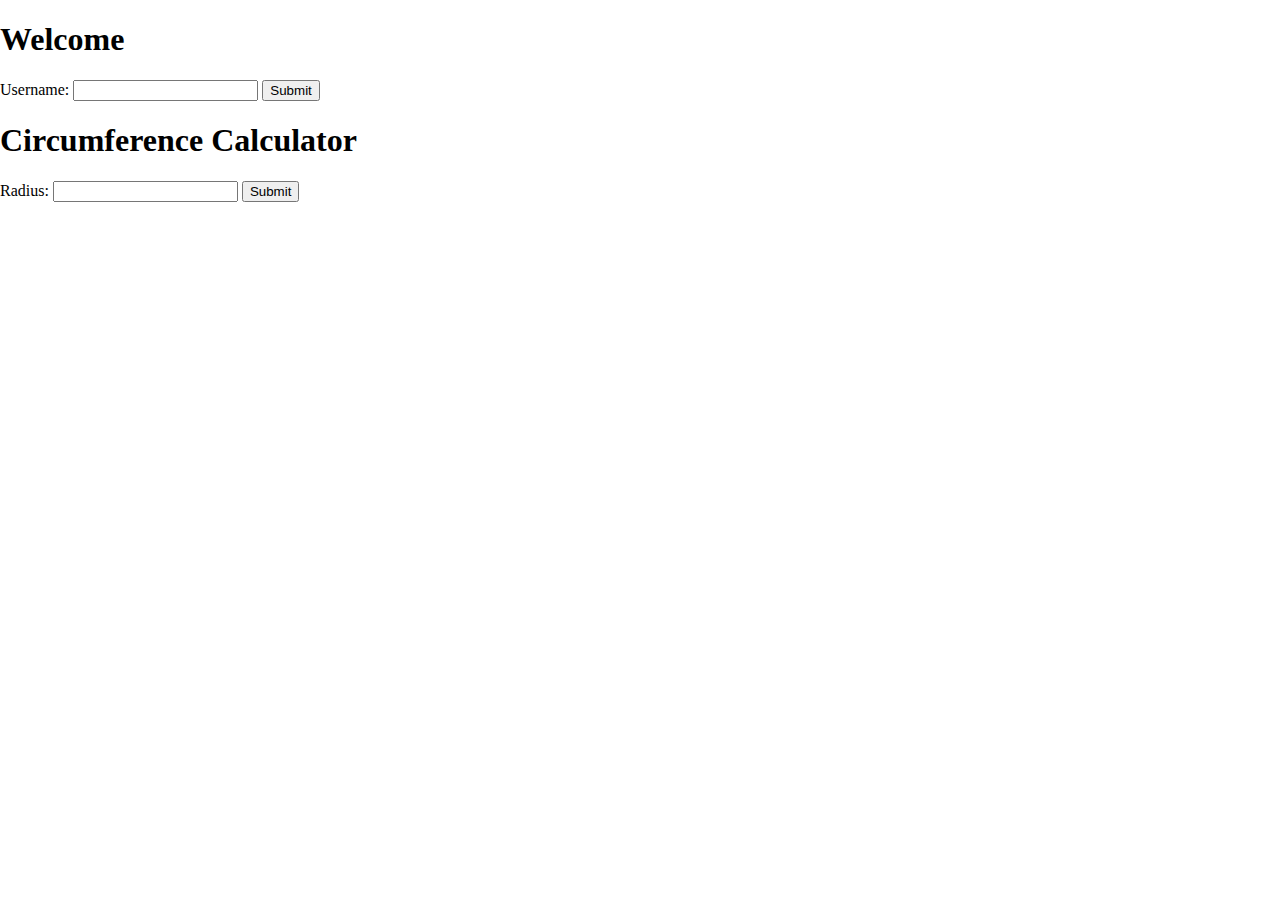
==== index.html @ 7773ceb6 "Circumference calculator using js" ====
<!DOCTYPE html>
<html lang="en">
<head>
    <meta charset="UTF-8">
    <meta name="viewport" content="width=device-width, initial-scale=1.0">
    <title>Learinig JavaScript</title>
    <link rel="stylesheet" href="a.css">
</head>
<body>
    <h1 id="myH1">Welcome</h1>

    <lable>Username: </lable>
    <input type="text" id="myInput">
    <button id="mySubmit">Submit</button>


    <h1 id="myH1">Circumference Calculator</h1>

    <lable>Radius: </lable>
    <input type="text1" id="myInput1">
    <button id="mySubmit1">Submit</button>
    <h3 id="myH3"></h3>
    
    <script src="app.js"></script>

</body>
</html>
---- a.css ----
body{
    margin: 0;
}
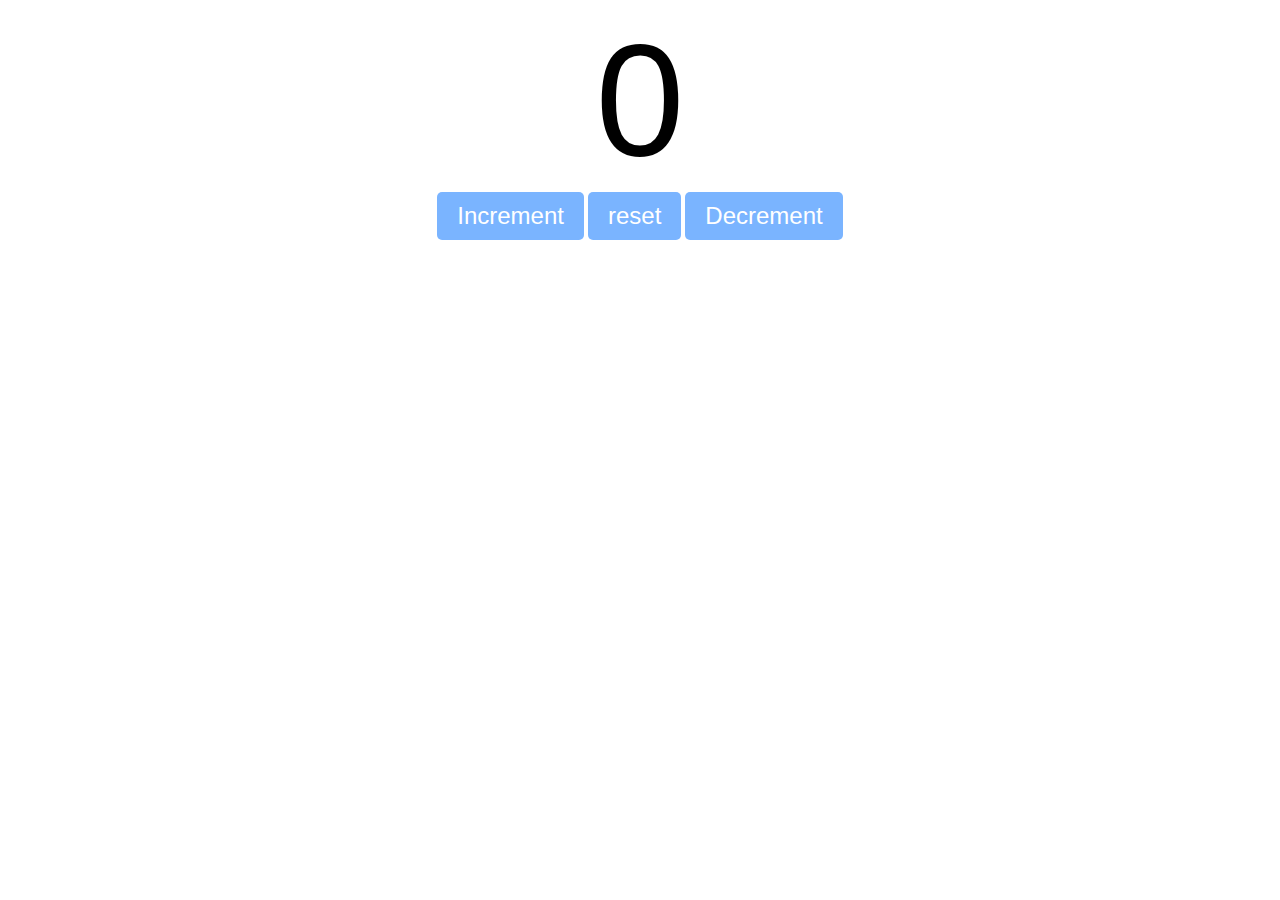
==== commit c79c8250: "Created counter using js" ====
--- a/index.html
+++ b/index.html
@@ -3,25 +3,16 @@
 <head>
     <meta charset="UTF-8">
     <meta name="viewport" content="width=device-width, initial-scale=1.0">
-    <title>Learinig JavaScript</title>
+    <title>Document</title>
     <link rel="stylesheet" href="a.css">
 </head>
 <body>
-    <h1 id="myH1">Welcome</h1>
-
-    <lable>Username: </lable>
-    <input type="text" id="myInput">
-    <button id="mySubmit">Submit</button>
-
-
-    <h1 id="myH1">Circumference Calculator</h1>
-
-    <lable>Radius: </lable>
-    <input type="text1" id="myInput1">
-    <button id="mySubmit1">Submit</button>
-    <h3 id="myH3"></h3>
-    
-    <script src="app.js"></script>
-
+    <label id="countlabel"> 0 </label>
+    <div id="buttonContainer">
+        <button id="incrementBtn">Increment</button>
+        <button id="resetBtn">reset</button>
+        <button id="decrementBtn">Decrement</button>
+    </div>
+    <script src="app.js"> </script>
 </body>
 </html>--- a/a.css
+++ b/a.css
@@ -1,3 +1,25 @@
-body{
-    margin: 0;
-}+#countlabel {
+    display: block;
+    text-align: center;
+    font-size: 10em;
+    font-family: Helvetica;
+}
+
+#buttonContainer {
+    text-align: center;
+}
+
+button {
+    padding: 10px 20px;
+    font-size: 1.5em;
+    color: white;
+    background-color: hsl(214, 100%, 74%);
+    border-radius: 5px;
+    cursor: pointer;
+    transition: background-color 0.25s;
+    border: none;
+}
+
+button:hover {
+    background-color: hsl(214, 100%, 56%);
+}
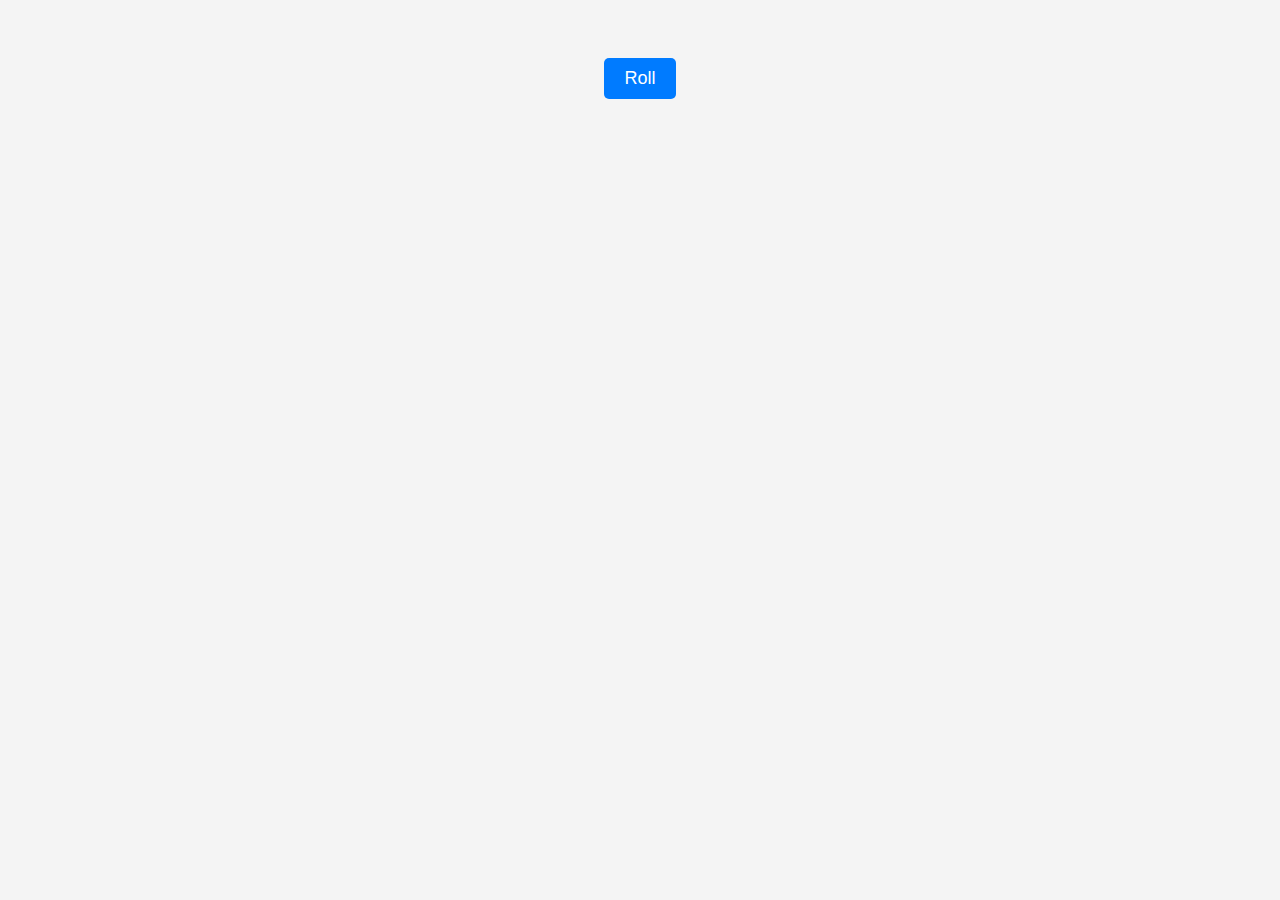
==== commit 5539638d: "3 Dice output by random lib in js" ====
--- a/index.html
+++ b/index.html
@@ -3,16 +3,14 @@
 <head>
     <meta charset="UTF-8">
     <meta name="viewport" content="width=device-width, initial-scale=1.0">
-    <title>Document</title>
+    <title>Dice</title>
     <link rel="stylesheet" href="a.css">
 </head>
 <body>
-    <label id="countlabel"> 0 </label>
-    <div id="buttonContainer">
-        <button id="incrementBtn">Increment</button>
-        <button id="resetBtn">reset</button>
-        <button id="decrementBtn">Decrement</button>
-    </div>
-    <script src="app.js"> </script>
+    <button id="myBtn">Roll</button><br>
+    <label id="mylabel1"> </label><br>
+    <label id="mylabel2"> </label><br>
+    <label id="mylabel3"> </label><br>
+    <script src="app.js"></script>
 </body>
 </html>--- a/a.css
+++ b/a.css
@@ -1,25 +1,28 @@
-#countlabel {
-    display: block;
+body {
+    font-family: Arial, sans-serif;
     text-align: center;
-    font-size: 10em;
-    font-family: Helvetica;
-}
-
-#buttonContainer {
-    text-align: center;
+    background-color: #f4f4f4;
+    padding: 50px;
 }
 
 button {
+    background-color: #007bff;
+    color: white;
+    font-size: 18px;
     padding: 10px 20px;
-    font-size: 1.5em;
-    color: white;
-    background-color: hsl(214, 100%, 74%);
+    border: none;
     border-radius: 5px;
     cursor: pointer;
-    transition: background-color 0.25s;
-    border: none;
+    transition: background-color 0.3s ease-in-out;
 }
 
 button:hover {
-    background-color: hsl(214, 100%, 56%);
+    background-color: #0056b3;
 }
+
+label {
+    display: block;
+    font-size: 24px;
+    font-weight: bold;
+    margin-top: 15px;
+}
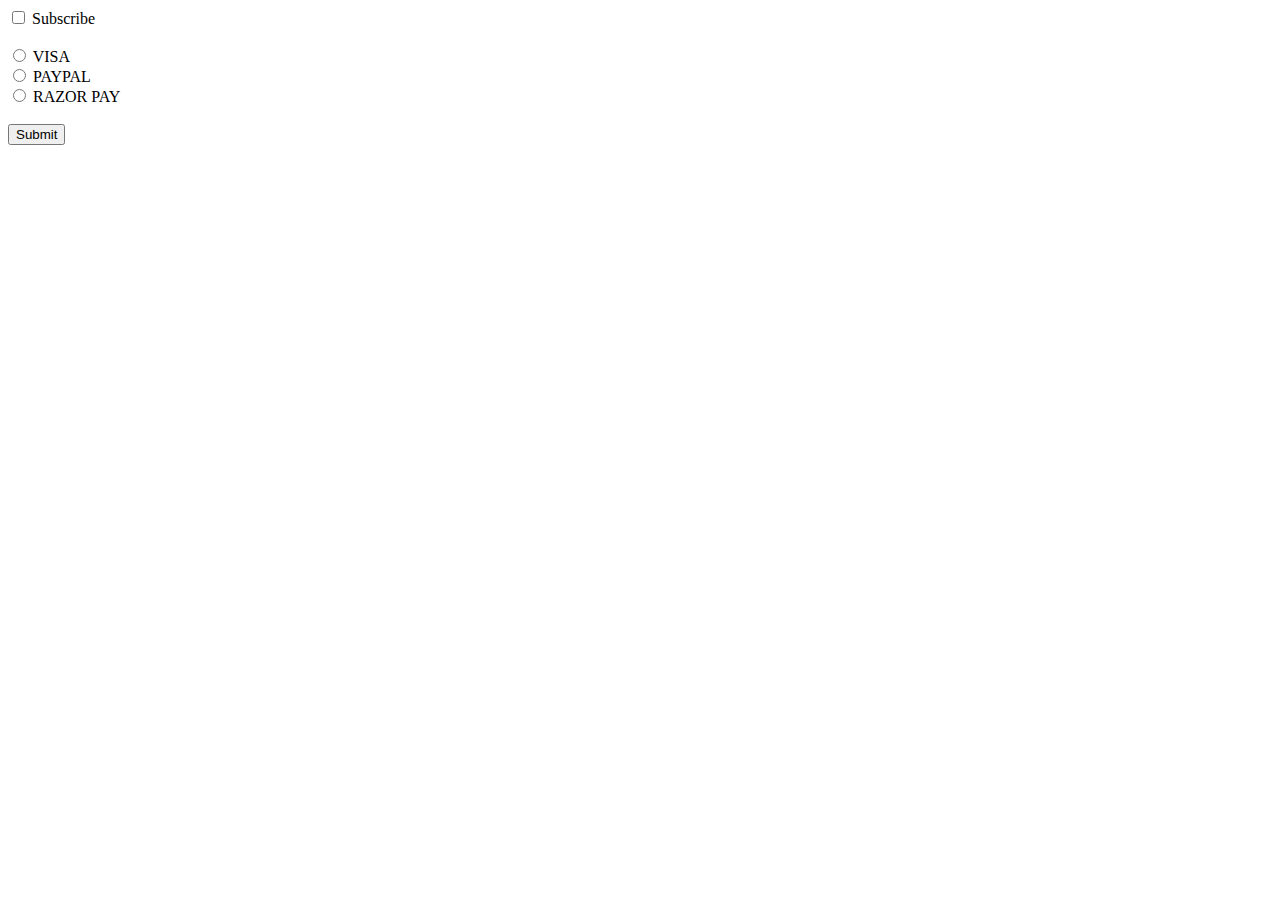
==== commit 89b0140d: "used id.checked property to checkbox and radiobtn" ====
--- a/index.html
+++ b/index.html
@@ -3,14 +3,30 @@
 <head>
     <meta charset="UTF-8">
     <meta name="viewport" content="width=device-width, initial-scale=1.0">
-    <title>Dice</title>
-    <link rel="stylesheet" href="a.css">
+    <title>Document</title>
 </head>
 <body>
-    <button id="myBtn">Roll</button><br>
-    <label id="mylabel1"> </label><br>
-    <label id="mylabel2"> </label><br>
-    <label id="mylabel3"> </label><br>
-    <script src="app.js"></script>
+    <input type="checkbox" id="mycheckBox">
+    <label for="mycheckBox">Subscribe</label> 
+    <!-- // id and for label should be same  -->
+    <br><br> 
+    <input type="radio" id="myRadio3" name="payment">
+    <label for="myRadio3">VISA</label>
+    <br>
+    <input type="radio" id="myRadio2" name="payment">
+    <label for="myRadio2">PAYPAL</label>
+    <br>
+    <input type="radio" id="myRadio1" name="payment">
+    <label for="myRadio1">RAZOR PAY</label>
+    <br>
+    <br>
+     
+    <button  type="submit" id="submitbtn"> Submit </button>
+
+    <p id="subResult"></p>
+    <p id="payResult"></p>
+
+    <script src="index.js"></script>
+    
 </body>
 </html>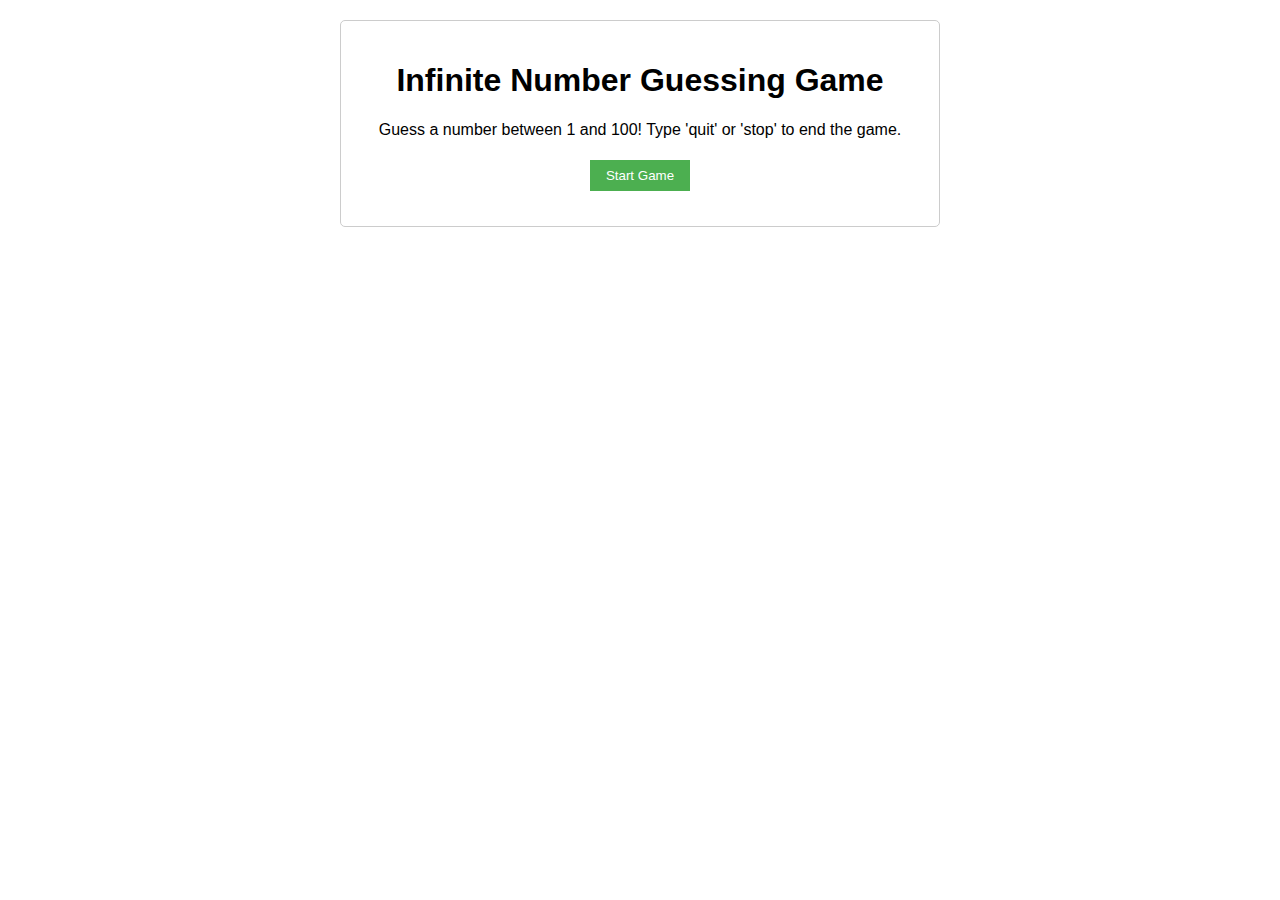
==== commit 30222280: "coded number guessing game btn 1 to 100" ====
--- a/index.html
+++ b/index.html
@@ -3,30 +3,17 @@
 <head>
     <meta charset="UTF-8">
     <meta name="viewport" content="width=device-width, initial-scale=1.0">
-    <title>Document</title>
+    <title>Infinite Number Guessing Game</title>
+    <link rel="stylesheet" href="a.css">
 </head>
 <body>
-    <input type="checkbox" id="mycheckBox">
-    <label for="mycheckBox">Subscribe</label> 
-    <!-- // id and for label should be same  -->
-    <br><br> 
-    <input type="radio" id="myRadio3" name="payment">
-    <label for="myRadio3">VISA</label>
-    <br>
-    <input type="radio" id="myRadio2" name="payment">
-    <label for="myRadio2">PAYPAL</label>
-    <br>
-    <input type="radio" id="myRadio1" name="payment">
-    <label for="myRadio1">RAZOR PAY</label>
-    <br>
-    <br>
-     
-    <button  type="submit" id="submitbtn"> Submit </button>
-
-    <p id="subResult"></p>
-    <p id="payResult"></p>
+    <div class="game-container">
+        <h1>Infinite Number Guessing Game</h1>
+        <p>Guess a number between 1 and 100! Type 'quit' or 'stop' to end the game.</p>
+        <button id="startGame">Start Game</button>
+        <p id="result"></p>
+    </div>
 
     <script src="index.js"></script>
-    
 </body>
 </html>--- a/a.css
+++ b/a.css
@@ -0,0 +1,30 @@
+body {
+    font-family: Arial, sans-serif;
+    max-width: 600px;
+    margin: 20px auto;
+    text-align: center;
+}
+
+.game-container {
+    padding: 20px;
+    border: 1px solid #ccc;
+    border-radius: 5px;
+}
+
+#result {
+    margin: 10px 0;
+    font-weight: bold;
+}
+
+button {
+    padding: 8px 16px;
+    background-color: #4CAF50;
+    color: white;
+    border: none;
+    cursor: pointer;
+    margin: 5px;
+}
+
+button:hover {
+    background-color: #45a049;
+}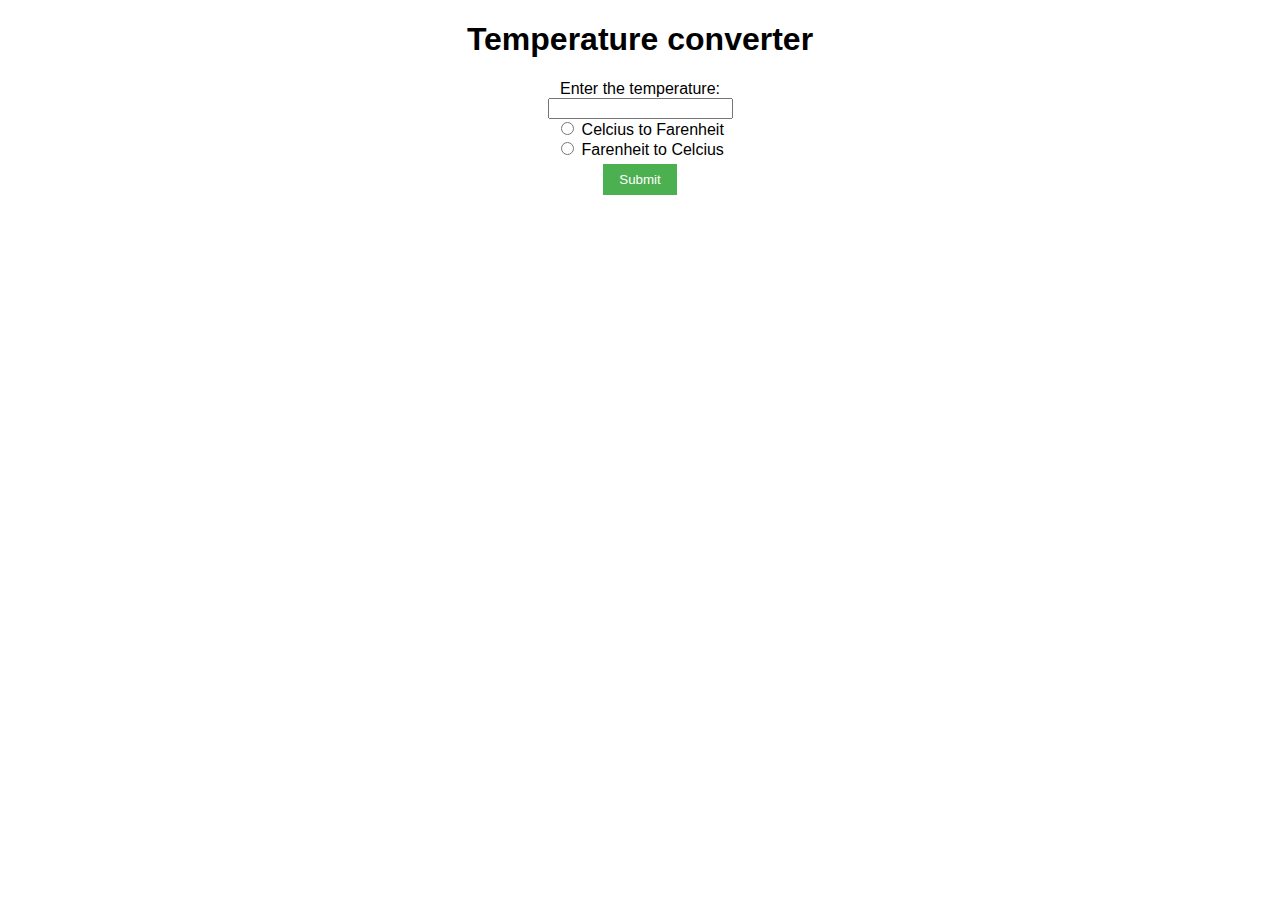
==== commit 0fae54ca: "Temperature converter in js" ====
--- a/index.html
+++ b/index.html
@@ -3,16 +3,23 @@
 <head>
     <meta charset="UTF-8">
     <meta name="viewport" content="width=device-width, initial-scale=1.0">
-    <title>Infinite Number Guessing Game</title>
+    <title>Temperature converter</title>
     <link rel="stylesheet" href="a.css">
 </head>
 <body>
-    <div class="game-container">
-        <h1>Infinite Number Guessing Game</h1>
-        <p>Guess a number between 1 and 100! Type 'quit' or 'stop' to end the game.</p>
-        <button id="startGame">Start Game</button>
-        <p id="result"></p>
-    </div>
+    <h1>Temperature converter </h1>
+    <label for="temp" >Enter the temperature:</label><br>
+    <input type="text" id="temp">
+    <br>
+    <input type="radio" id="celtoFar" name="ctf">
+    <label for="celtoFar">Celcius to Farenheit </label>
+    <br>
+    <input type="radio" id="fartoCel" name="ctf">
+    <label for="fartoCel">Farenheit to Celcius </label>
+    <br>
+    <button onclick="convert()">Submit</button>
+
+    <p id="result"></p>
 
     <script src="index.js"></script>
 </body>
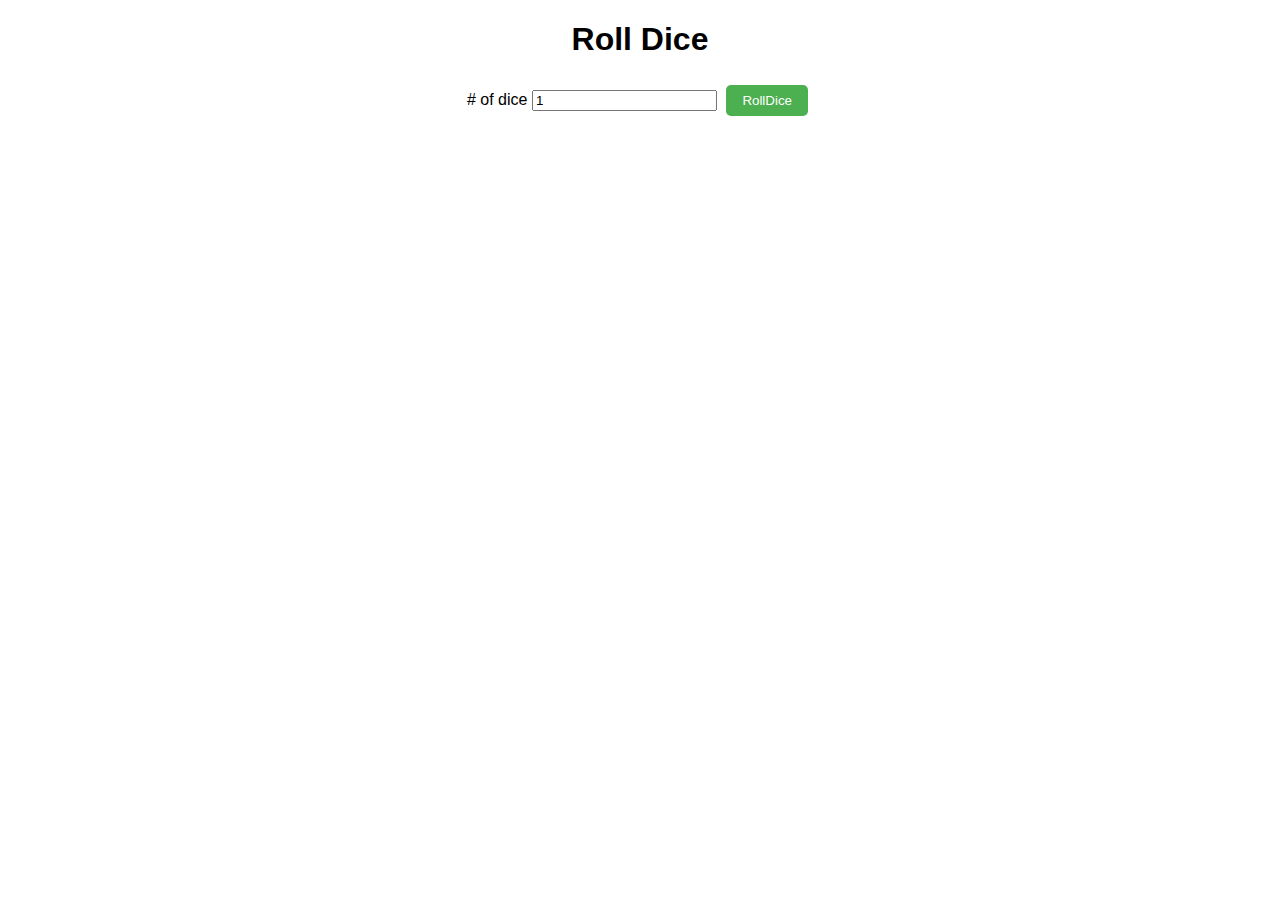
==== commit f154a609: "Created a Dice roller program using random library" ====
--- a/index.html
+++ b/index.html
@@ -3,23 +3,20 @@
 <head>
     <meta charset="UTF-8">
     <meta name="viewport" content="width=device-width, initial-scale=1.0">
-    <title>Temperature converter</title>
+    <title>Dice Roller</title>
     <link rel="stylesheet" href="a.css">
 </head>
 <body>
-    <h1>Temperature converter </h1>
-    <label for="temp" >Enter the temperature:</label><br>
-    <input type="text" id="temp">
-    <br>
-    <input type="radio" id="celtoFar" name="ctf">
-    <label for="celtoFar">Celcius to Farenheit </label>
-    <br>
-    <input type="radio" id="fartoCel" name="ctf">
-    <label for="fartoCel">Farenheit to Celcius </label>
-    <br>
-    <button onclick="convert()">Submit</button>
+    <h1>Roll Dice</h1>
 
-    <p id="result"></p>
+    <label> # of dice </label>
+    <input type="number" min="1" value="1" id="numOfDice">
+
+    <button onclick="RollDice()"> RollDice </button>
+
+    <div id="diceResult"></div>
+    <div id="diceImage"></div>
+
 
     <script src="index.js"></script>
 </body>
--- a/a.css
+++ b/a.css
@@ -11,7 +11,7 @@
     border-radius: 5px;
 }
 
-#result {
+#result { 
     margin: 10px 0;
     font-weight: bold;
 }
@@ -23,6 +23,7 @@
     border: none;
     cursor: pointer;
     margin: 5px;
+    border-radius: 5px;
 }
 
 button:hover {
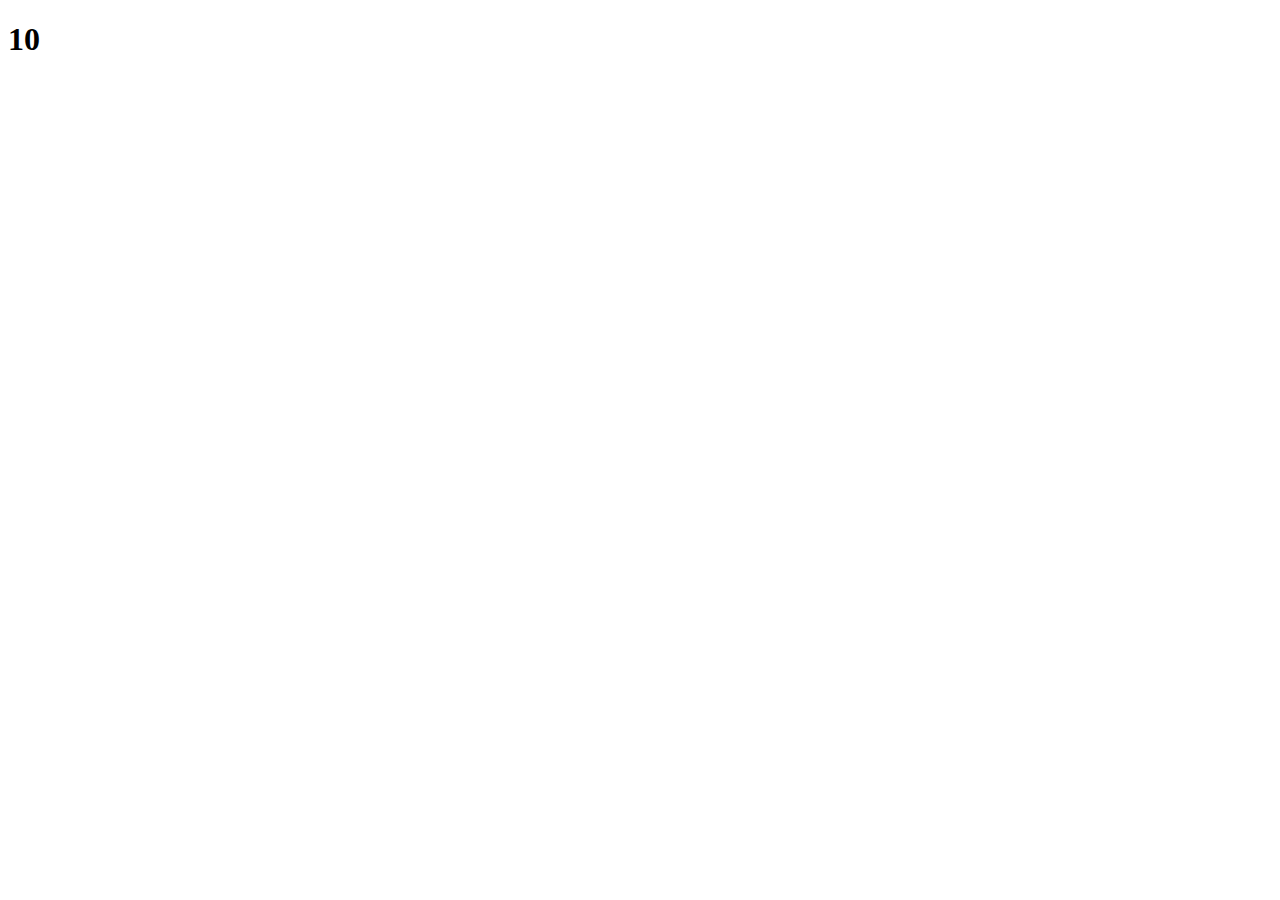
==== commit 8cd0e544: "lund CallBack fuction" ====
--- a/index.html
+++ b/index.html
@@ -3,21 +3,10 @@
 <head>
     <meta charset="UTF-8">
     <meta name="viewport" content="width=device-width, initial-scale=1.0">
-    <title>Dice Roller</title>
-    <link rel="stylesheet" href="a.css">
+    <title>Callback</title>
 </head>
 <body>
-    <h1>Roll Dice</h1>
-
-    <label> # of dice </label>
-    <input type="number" min="1" value="1" id="numOfDice">
-
-    <button onclick="RollDice()"> RollDice </button>
-
-    <div id="diceResult"></div>
-    <div id="diceImage"></div>
-
-
+    <h1 id="myH1"></h1>
     <script src="index.js"></script>
 </body>
 </html>